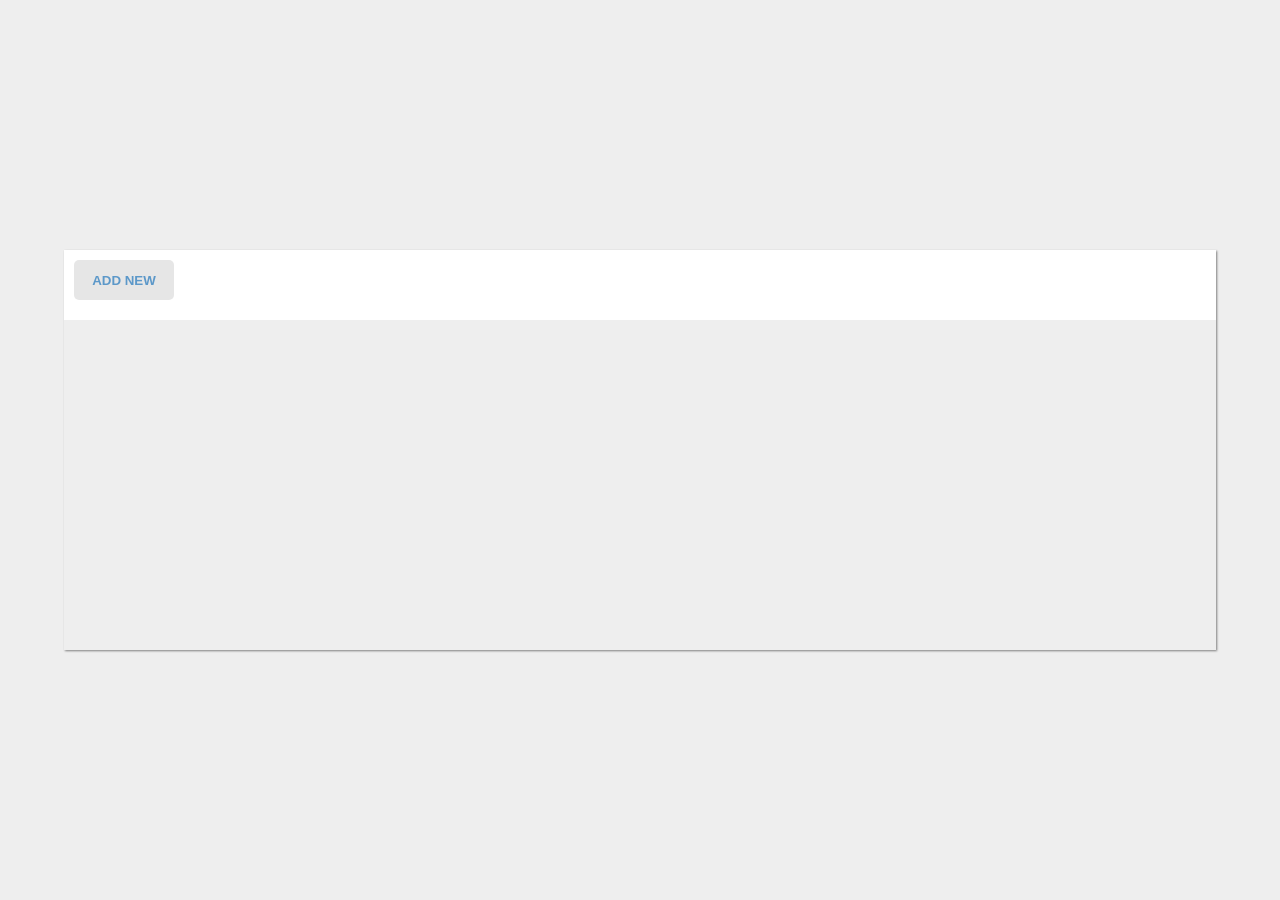
==== EventListApp/index.html @ 84e35d7c "Finish Show Feature" ====
<!DOCTYPE html>
<html lang="en">

<head>
  <meta charset="UTF-8" />
  <meta name="viewport" content="width=device-width, initial-scale=1.0" />
  <title>EventList</title>
  <link rel="stylesheet" href="style.css">
</head>

<body>
  <main>
  
    <section class="table__container">
      <div class="table__toprow">
        <button class="add_new">ADD NEW</button>
      </div>
      <table id="table_eventlist">

      </table>

    </section>
  </main>
  <script src="index.js"></script>
</body>

</html>
---- EventListApp/style.css ----
@import url(common.css);

body{
    background-color: var(--color-grey);
   
}
main{
    height: 100%;
    width: 100%;
    display: flex;
    justify-content: center;
    align-items: center;
}

.table__container{
    width:90%;
    height:400px;
    box-shadow: 1px 1px 2px grey;
    overflow: auto;
}

table{
    width:100%;

}

tr{
    width: 100%;
    display: flex;
    justify-content: space-between;
    align-items: center;
    padding: 0 5rem;
    font-size: 1.6rem;
    background-color: white;
    height: 5rem;
    border-bottom: 1px solid lightgrey;
}
#table_eventlist{
    margin-top: 6rem;
}

.table__head{
    background-color: var(--tr-color);
    height: var(--tr-height);
    line-height: var(--tr-height);
}
.table__toprow{
    width: 90%;
    background-color: white;
    position: fixed;
    height: 7rem;
}
.add_new{
    width:10rem;
    height:4rem;
    background-color: var(--color-button-add);
    margin:1rem;
}
button{
    border: none;
    color: #5c98c9;
    background-color: rgba(0,0,0,0);
    font-weight: bold;
    border-radius: 5px;
    cursor: pointer;
}
.edit_button{
    margin-right: 1.5rem;
}
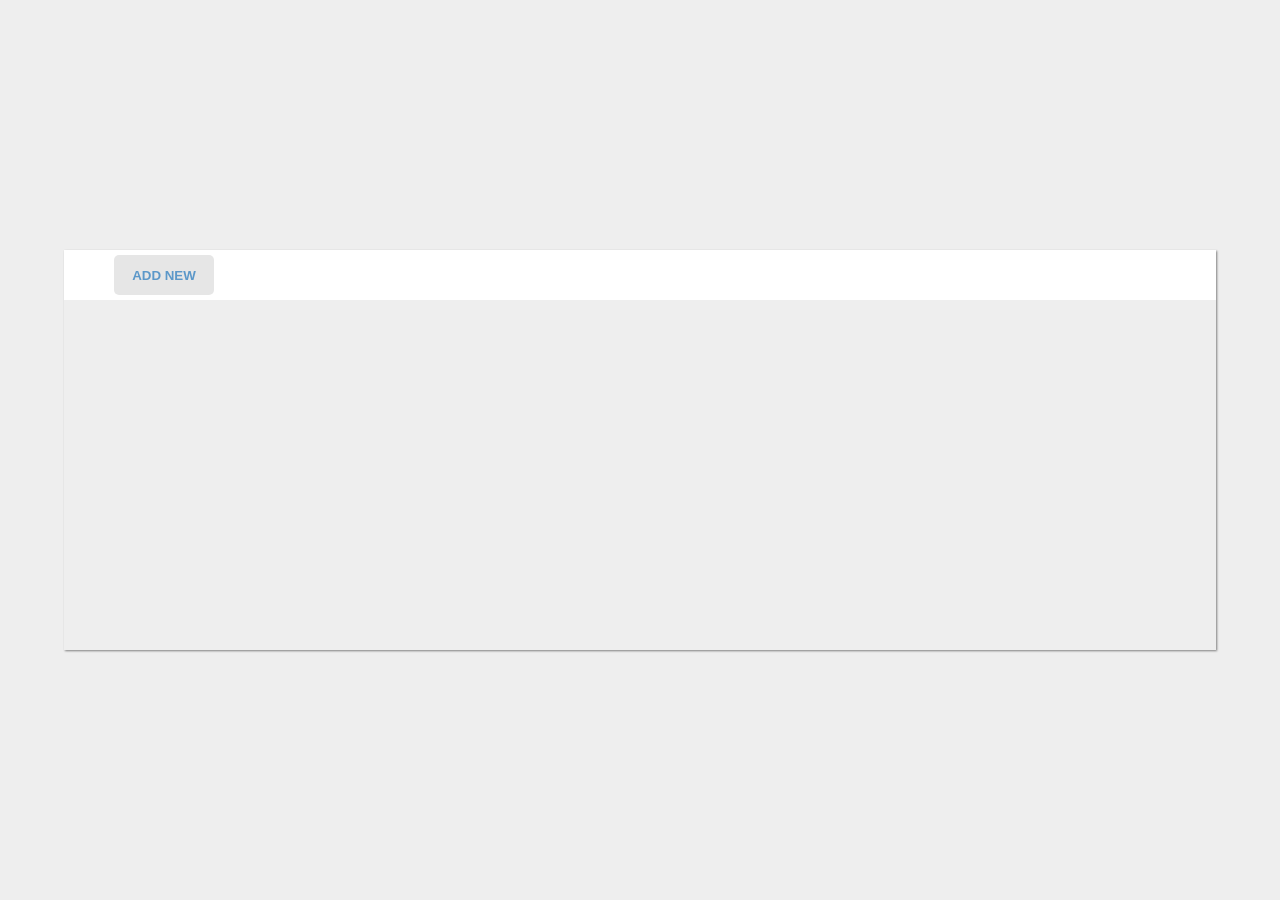
==== commit d5a3d4af: "Refine Code" ====
--- a/EventListApp/index.html
+++ b/EventListApp/index.html
@@ -13,7 +13,7 @@
   
     <section class="table__container">
       <div class="table__toprow">
-        <button class="add_new">ADD NEW</button>
+        <button class="add_new" >ADD NEW</button>
       </div>
       <table id="table_eventlist">
 
@@ -21,7 +21,7 @@
 
     </section>
   </main>
-  <script src="index.js"></script>
+  <script src="script.js"></script>
 </body>
 
 </html>
--- a/EventListApp/style.css
+++ b/EventListApp/style.css
@@ -36,25 +36,28 @@
     border-bottom: 1px solid lightgrey;
 }
 #table_eventlist{
-    margin-top: 6rem;
+    margin-top: var(--tr-height);
 }
 
 .table__head{
     background-color: var(--tr-color);
-    height: var(--tr-height);
-    line-height: var(--tr-height);
+    width: 100%;
+    display: flex;
 }
 .table__toprow{
     width: 90%;
     background-color: white;
     position: fixed;
-    height: 7rem;
+    height: var(--tr-height);
+    display: flex;
+    align-items: center;
+    padding: 0 5rem;
 }
 .add_new{
     width:10rem;
     height:4rem;
     background-color: var(--color-button-add);
-    margin:1rem;
+    
 }
 button{
     border: none;
@@ -64,6 +67,8 @@
     border-radius: 5px;
     cursor: pointer;
 }
-.edit_button{
+.edit_button,
+.save_button{
     margin-right: 1.5rem;
 }
+
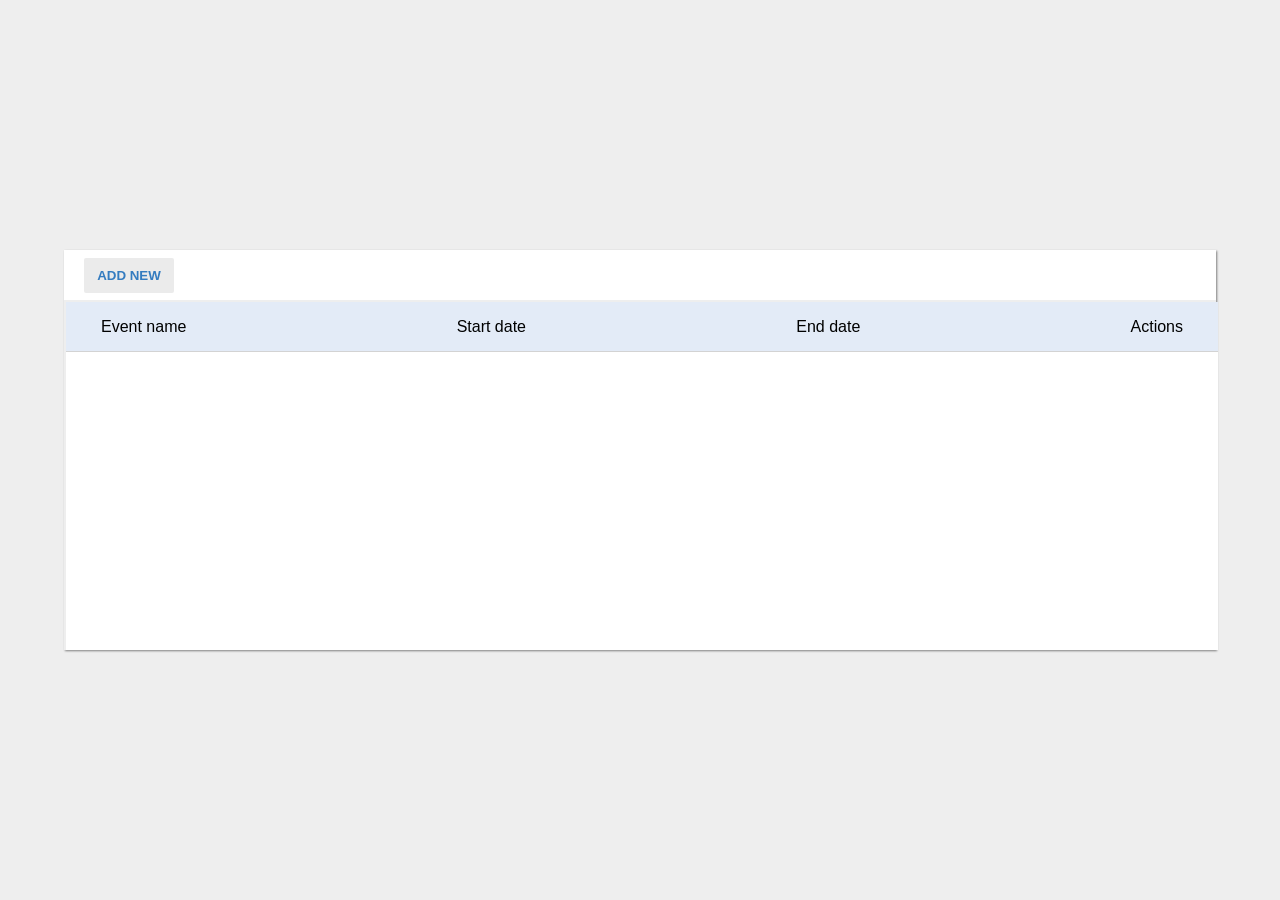
==== commit 9872a242: "Refine Design" ====
--- a/EventListApp/index.html
+++ b/EventListApp/index.html
@@ -10,12 +10,20 @@
 
 <body>
   <main>
-  
     <section class="table__container">
       <div class="table__toprow">
-        <button class="add_new" >ADD NEW</button>
+        <button class="add_new">ADD NEW</button>
       </div>
-      <table id="table_eventlist">
+      <table>
+        <thead class="table__head">
+          <th>Event name</th>
+          <th>Start date</th>
+          <th>End date</th>
+          <th>Actions</th>
+        </thead>
+        <tbody id="table_eventlist">
+
+        </tbody>
 
       </table>
 
--- a/EventListApp/style.css
+++ b/EventListApp/style.css
@@ -14,14 +14,14 @@
 
 .table__container{
     width:90%;
-    height:400px;
     box-shadow: 1px 1px 2px grey;
-    overflow: auto;
+    
 }
 
 table{
     width:100%;
-
+    position: relative;
+    height:40rem;
 }
 
 tr{
@@ -29,21 +29,13 @@
     display: flex;
     justify-content: space-between;
     align-items: center;
-    padding: 0 5rem;
+    padding: 0 3.5rem;
     font-size: 1.6rem;
-    background-color: white;
     height: 5rem;
     border-bottom: 1px solid lightgrey;
 }
-#table_eventlist{
-    margin-top: var(--tr-height);
-}
 
-.table__head{
-    background-color: var(--tr-color);
-    width: 100%;
-    display: flex;
-}
+
 .table__toprow{
     width: 90%;
     background-color: white;
@@ -51,24 +43,55 @@
     height: var(--tr-height);
     display: flex;
     align-items: center;
-    padding: 0 5rem;
+    padding: 0 0 0 2rem;
+    z-index: 1;
+}
+
+thead{
+    background-color: var(--color-thead);
+    width: 90%;
+    display: flex;
+    margin-top: var(--tr-height);
+    position: fixed;
+    height: var(--tr-height);
+    z-index: 1;
+    
+}
+thead tr th{
+    font-weight: 400;
+}
+#table_eventlist{
+    background-color: white;
+    position: absolute;
+    top: 100px;
+    width: 100%;
+    height: 300px;
+    overflow: auto;
+   
+}
+
+
+button{
+    border: none;
+    color: var(--color-button-text);
+    background-color: rgba(0,0,0,0);
+    font-weight: bold;
+    border-radius: 2px;
+    cursor: pointer;
 }
 .add_new{
-    width:10rem;
-    height:4rem;
+    width:9rem;
+    height:3.5rem;
     background-color: var(--color-button-add);
-    
+    color:#347CC0
 }
-button{
+input[type="submit"]{
     border: none;
-    color: #5c98c9;
+    color: var(--color-button-text);
     background-color: rgba(0,0,0,0);
     font-weight: bold;
     border-radius: 5px;
     cursor: pointer;
-}
-.edit_button,
-.save_button{
     margin-right: 1.5rem;
 }
 
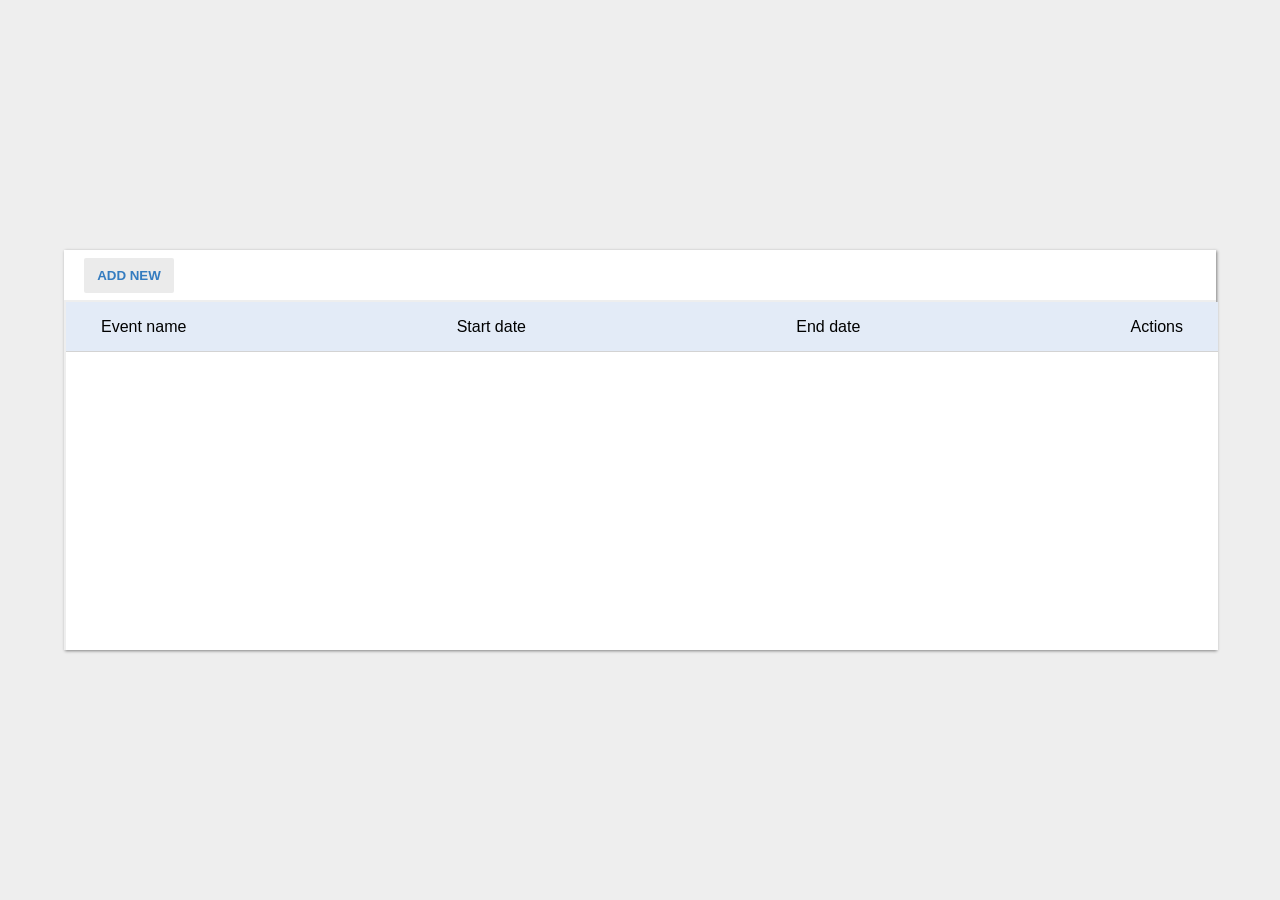
==== commit 64584004: "Upload" ====
--- a/EventListApp/index.html
+++ b/EventListApp/index.html
@@ -11,9 +11,9 @@
 <body>
   <main>
     <section class="table__container">
-      <div class="table__toprow">
+      <header class="table__toprow">
         <button class="add_new">ADD NEW</button>
-      </div>
+      </header>
       <table>
         <thead class="table__head">
           <th>Event name</th>
--- a/EventListApp/style.css
+++ b/EventListApp/style.css
@@ -14,7 +14,7 @@
 
 .table__container{
     width:90%;
-    box-shadow: 1px 1px 2px grey;
+    box-shadow: 1px 1px 3px grey;
     
 }
 
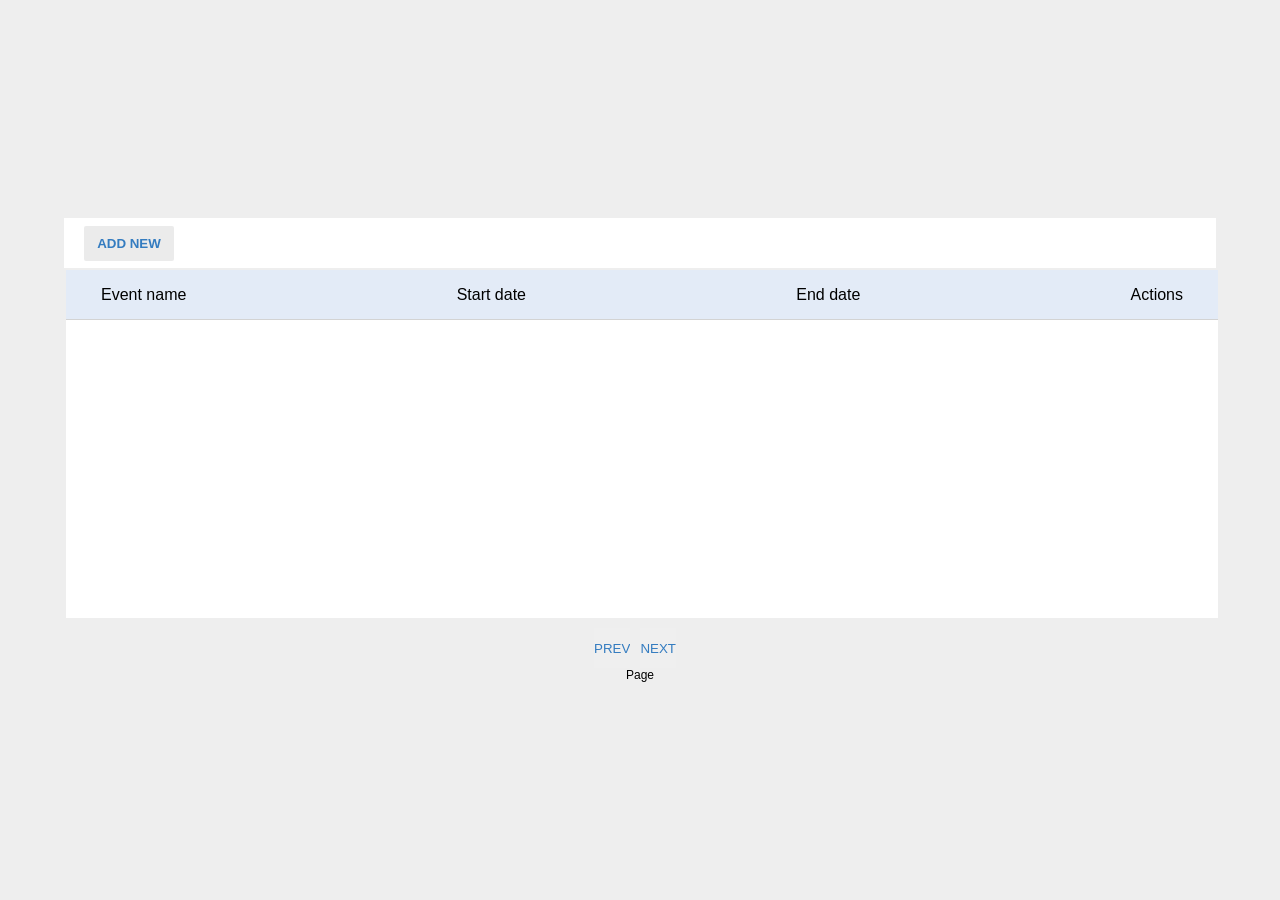
==== commit 4626ea63: "Add Pagination" ====
--- a/EventListApp/index.html
+++ b/EventListApp/index.html
@@ -26,7 +26,13 @@
         </tbody>
 
       </table>
-
+      <div class="pagination" id="pagination">
+        <input type="button" id="PREV" value="PREV">
+        <input type="button" id="NEXT" value="NEXT">
+      </div>
+      <div class="Page_text">Page
+        <span id="pageNumber"></span>
+      </div>
     </section>
   </main>
   <script src="script.js"></script>
--- a/EventListApp/style.css
+++ b/EventListApp/style.css
@@ -13,9 +13,7 @@
 }
 
 .table__container{
-    width:90%;
-    box-shadow: 1px 1px 3px grey;
-    
+    width:90%;    
 }
 
 table{
@@ -95,3 +93,22 @@
     margin-right: 1.5rem;
 }
 
+.pagination{
+    display: flex;
+    width: 100%;
+    justify-content: center;
+    height: 4rem;
+    margin-top: 1rem;
+}
+.pagination input{
+    color: var(--color-button-text);
+    border: none;
+    margin-right: 1rem;
+    cursor: pointer;
+}
+
+.Page_text{
+    text-align: center;
+    font-size: 1.2rem;
+}
+
